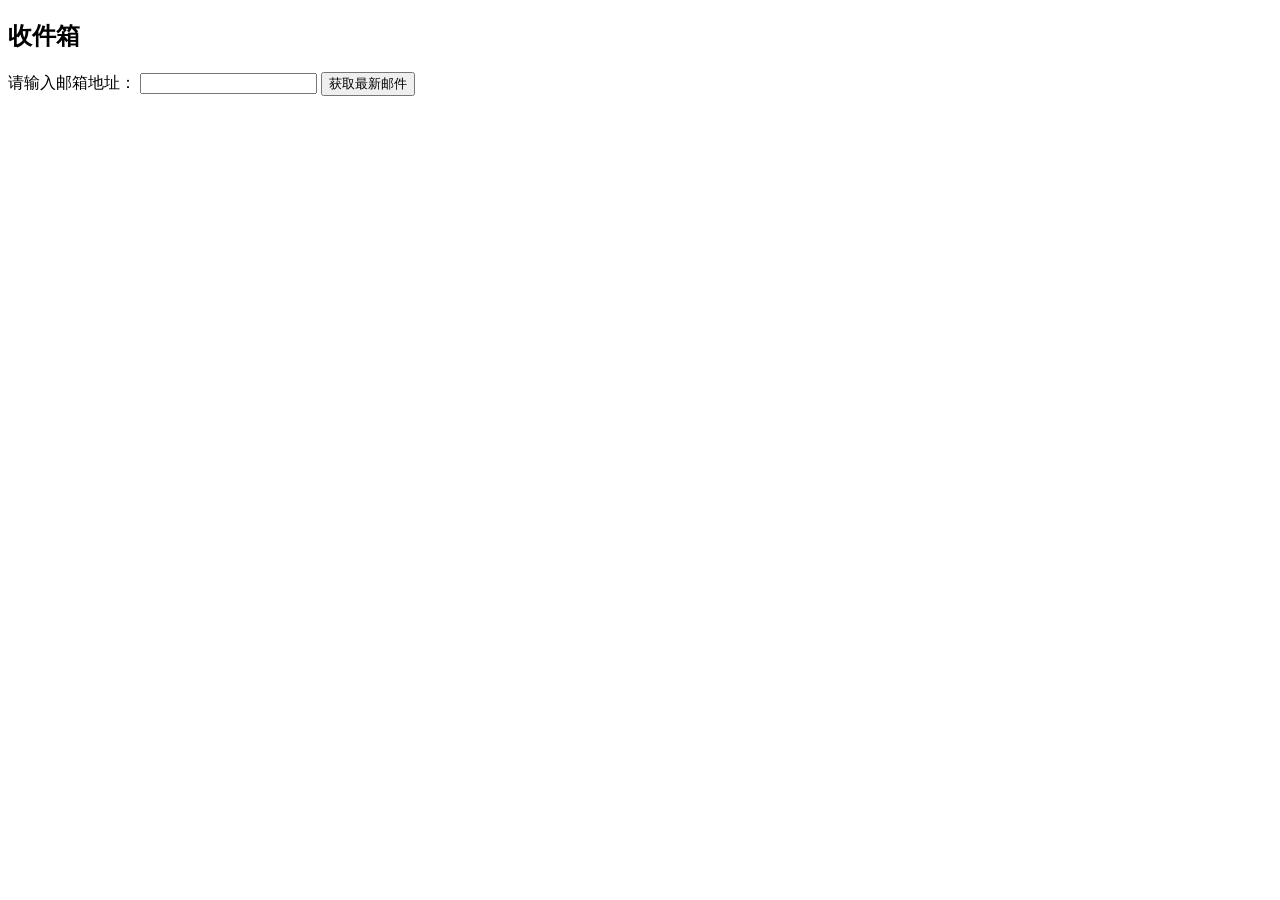
==== index.html @ 24345b66 "Create index.html" ====
<!DOCTYPE html>
<html>
<head>
    <title>邮箱收件</title>
    <link rel="stylesheet" href="style.css">
</head>
<body>
    <h2>收件箱</h2>
    <form id="mailForm">
        <label>请输入邮箱地址：</label>
        <input type="email" name="email" required>
        <button type="submit">获取最新邮件</button>
    </form>
    <div id="result"></div>
    <script>
    document.getElementById('mailForm').onsubmit = function(e){
        e.preventDefault();
        let email = this.email.value;
        fetch('api.php?action=fetch_mail&email=' + encodeURIComponent(email))
        .then(res=>res.json())
        .then(data=>{
            let div = document.getElementById('result');
            if(data.success && data.mail){
                div.innerHTML = `<b>主题:</b> ${data.mail.subject}<br>
                                 <b>发件人:</b> ${data.mail.from}<br>
                                 <b>日期:</b> ${data.mail.date}<br>
                                 <b>正文:</b> <pre>${data.mail.body}</pre>`;
            }else{
                div.textContent = data.msg || '获取邮件失败';
            }
        });
    }
    </script>
</body>
</html>
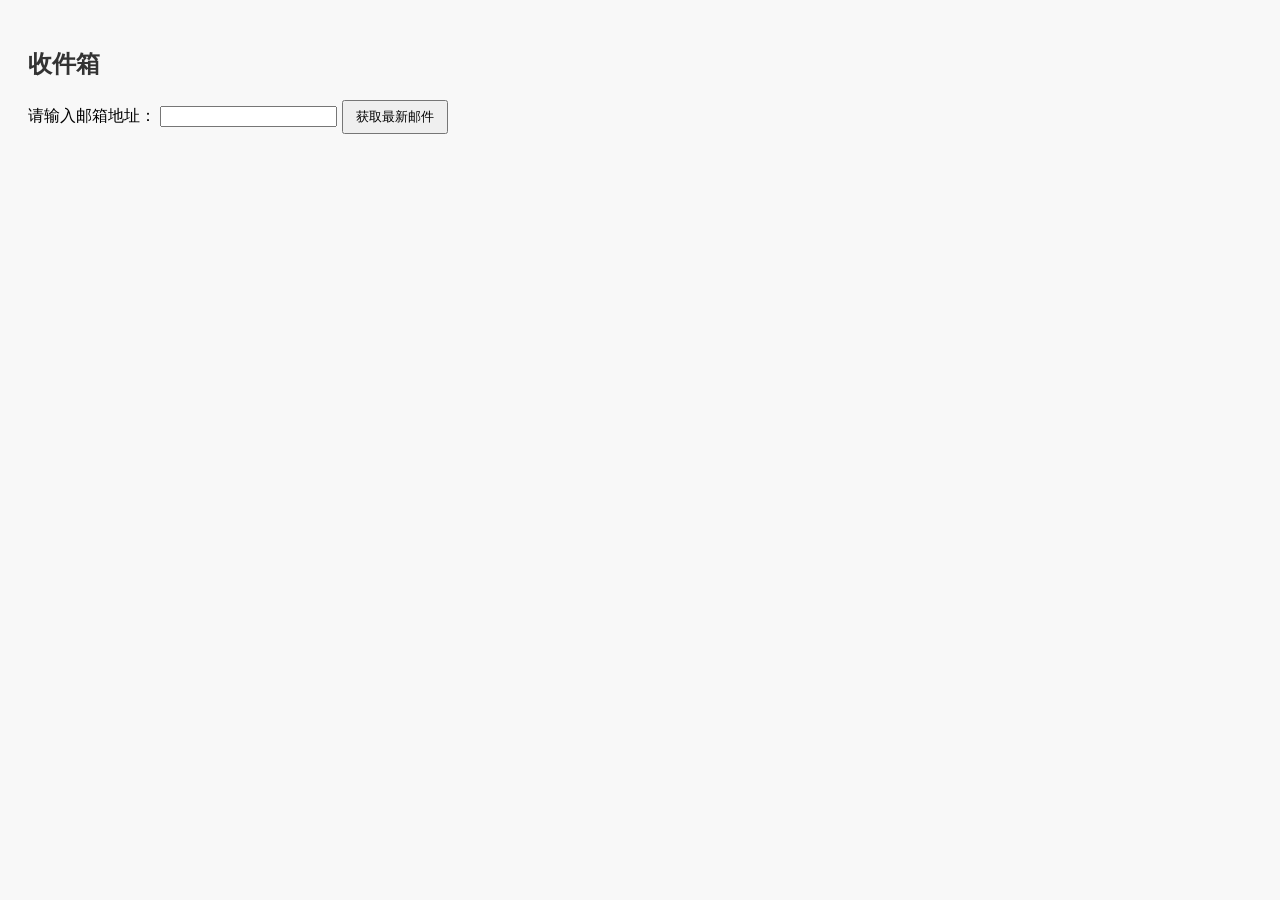
==== commit a0f4345c: "Complete mail system improvements: UTF-8 encoding fix, separate login page, and updated admin interf" ====
--- a/index.html
+++ b/index.html
@@ -1,6 +1,7 @@
 <!DOCTYPE html>
 <html>
 <head>
+    <meta charset="utf-8">
     <title>邮箱收件</title>
     <link rel="stylesheet" href="style.css">
 </head>
--- a/style.css
+++ b/style.css
@@ -0,0 +1,8 @@
+body { font-family: Arial, sans-serif; background: #f8f8f8; padding: 20px; }
+form { margin-bottom: 20px; }
+input, select { margin-bottom: 10px; }
+button { padding: 6px 12px; }
+ul { list-style: none; padding: 0; }
+li { padding: 5px 0; border-bottom: 1px solid #ccc; }
+h2, h3 { color: #333; }
+pre { background: #eee; padding: 8px; }
